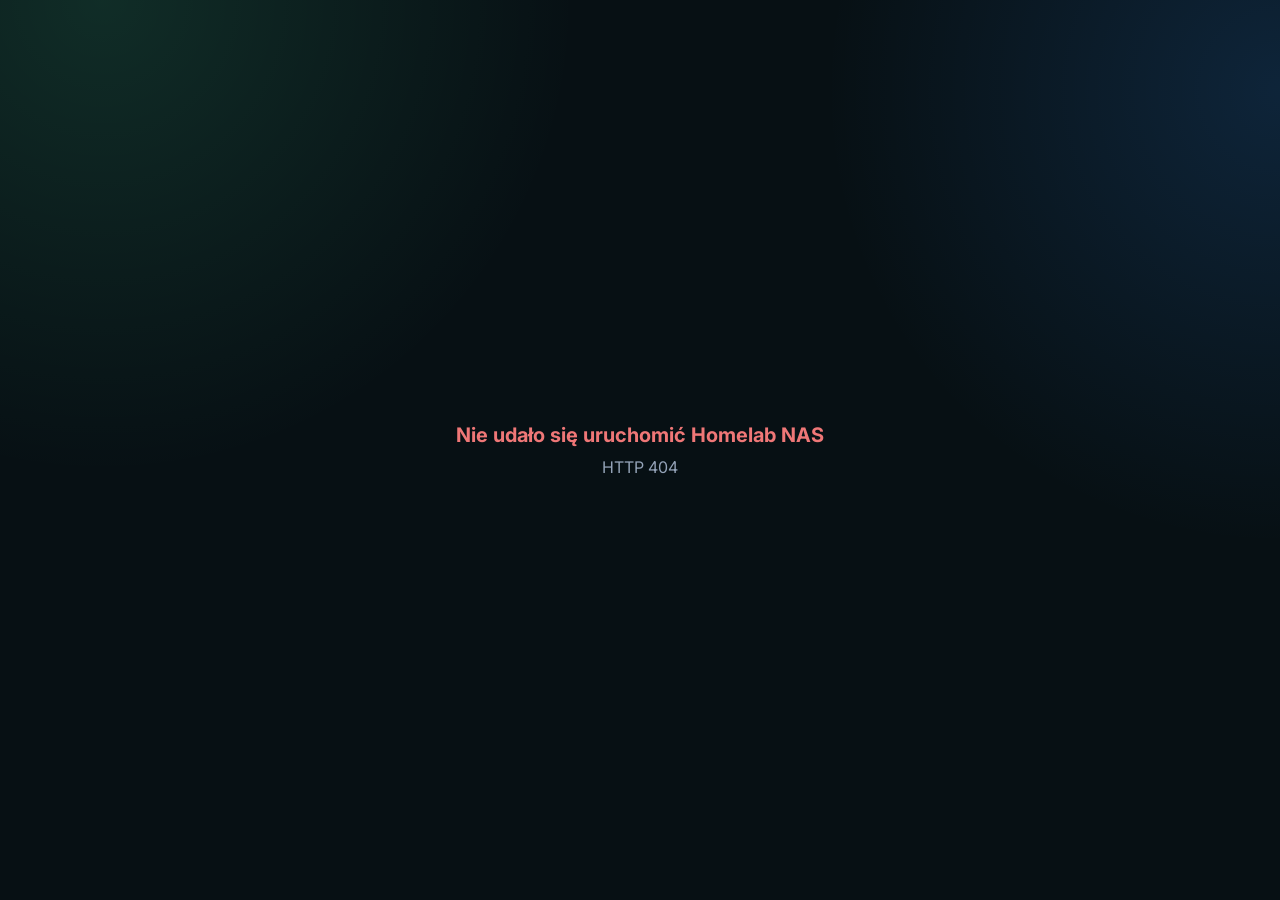
==== www/index.html @ 787d75c7 "IF-startpage v0.1.4 Pierwsza publiczna wersja: Strona Główna, Zaplecze chronione PIN-em, Kiosk statu" ====
<!doctype html>
<html lang="pl" data-dashboard="nas">
  <head>
    <meta charset="utf-8">
    <meta name="viewport" content="width=device-width, initial-scale=1">
    <title>Homelab NAS</title>
    <link rel="apple-touch-icon" sizes="180x180" href="./images/apple-touch-icon.png?v=nas2">
    <link rel="icon" type="image/png" sizes="32x32" href="./images/favicon-32.png?v=nas2">
    <link rel="icon" type="image/png" sizes="16x16" href="./images/favicon-16.png?v=nas2">
    <link rel="icon" href="./images/favicon.ico?v=nas2">
    <link rel="manifest" href="./images/manifest.webmanifest?v=nas2">
    <link rel="stylesheet" href="./styles.css">
    <link rel="stylesheet" href="./mods/top/top.css">
    <script src="./mods/top/top.js" defer></script>
    <script src="./app.js" defer></script>
  </head>
  <body class="theme-nas">
    <div id="app"></div>
  </body>
</html>
---- www/styles.css ----
@import url("https://fonts.googleapis.com/css2?family=Inter:wght@400;600;700;800;900&family=Lato:wght@400;700;900&family=Montserrat:wght@400;600;700;800;900&family=Nunito:wght@400;600;700;800;900&family=Poppins:wght@400;600;700;800;900&family=Roboto:wght@400;500;700;900&family=Source+Sans+3:wght@400;600;700;800;900&display=swap");

:root {
  color-scheme: dark;
  --bg: #071014;
  --page-bg: var(--bg);
  --background-image: none;
  --background-image-opacity: 0;
  --background-image-blur: 0px;
  --background-image-dim: 0;
  --surface-muted-alpha: 0.72;
  --surface-base-rgb: 14 24 29;
  --sidebar-panel-rgb: 255 255 255;
  --sidebar-panel-alpha: 0.16;
  --sidebar-toggle-color: var(--accent);
  --sidebar-toggle-size: 20px;
  --tile-panel-rgb: 255 255 255;
  --tile-panel-alpha: 0.075;
  --admin-panel-rgb: 255 255 255;
  --admin-panel-alpha: 0.075;
  --panel-strong: rgb(var(--surface-base-rgb) / 0.94);
  --border-alpha: 0.11;
  --line: rgb(255 255 255 / var(--border-alpha));
  --glass-blur: 12px;
  --glass-saturation: 100%;
  --text: #f3f6f7;
  --muted: #94a3b8;
  --accent: #54ffb2;
  --accent-alt: #3390ff;
  --font-main: Inter, ui-sans-serif, system-ui, sans-serif;
  --font-menu: var(--font-main);
  --font-card: var(--font-main);
  --font-description: var(--font-main);
  --accent-soft: rgb(84 255 178 / 0.12);
  --glow-start: var(--accent-soft);
  --glow-end: color-mix(in srgb, var(--accent-alt) 16%, transparent);
  --danger: #ef7777;
  --warning: #f0bd5d;
  --shadow: 0 24px 54px rgb(0 0 0 / 0.34), 0 1px 0 rgb(255 255 255 / 0.055) inset;
  --tile-shadow: 0 16px 30px rgb(0 0 0 / 0.26), 0 8px 16px rgb(0 0 0 / 0.16), 0 2px 0 rgb(255 255 255 / 0.035) inset;
  --tile-shadow-hover: 0 26px 58px rgb(0 0 0 / 0.38), 0 12px 22px rgb(0 0 0 / 0.20), 0 1px 0 rgb(255 255 255 / 0.16) inset;
  --sidebar-width: 300px;
  --page-pad-x: 32px;
  --page-pad-y: 26px;
  --title-size: 36px;
  --page-title-shadow: none;
  --page-title-shadow-blur: 0px;
  --card-radius: 22px;
  --card-gap: 14px;
  --tile-height: 132px;
  --logo-size: 52px;
  font-family: var(--font-main);
}

.theme-guard {
  --bg: #16080c;
  --page-bg: var(--bg);
  --surface-base-rgb: 37 12 19;
  --tile-panel-rgb: 255 240 243;
  --tile-panel-alpha: 0.075;
  --admin-panel-rgb: 255 240 243;
  --admin-panel-alpha: 0.075;
  --panel-strong: rgb(var(--surface-base-rgb) / 0.95);
  --line: rgb(255 214 222 / 0.13);
  --muted: #c4a5ab;
  --accent: #f08a9d;
  --accent-alt: #ffbdc8;
  --accent-soft: rgb(155 31 55 / 0.23);
  --glow-start: var(--accent-soft);
  --glow-end: color-mix(in srgb, var(--accent-alt) 16%, transparent);
  --danger: #ff667f;
}

* { box-sizing: border-box; }
body {
  margin: 0;
  min-width: 320px;
  min-height: 100vh;
  font-family: var(--font-main);
  position: relative;
  isolation: isolate;
  background:
    radial-gradient(circle at 8% 0%, var(--glow-start), transparent 32%),
    radial-gradient(circle at 100% 10%, var(--glow-end), transparent 30%),
    var(--page-bg);
  color: var(--text);
}
body::before {
  content: "";
  position: fixed;
  inset: -32px;
  z-index: -2;
  background-image: var(--background-image);
  background-size: cover;
  background-position: center;
  background-repeat: no-repeat;
  filter: blur(var(--background-image-blur));
  opacity: var(--background-image-opacity);
  transform: scale(1.04);
  pointer-events: none;
}
body::after {
  content: "";
  position: fixed;
  inset: 0;
  z-index: -1;
  background: rgb(0 0 0 / var(--background-image-dim));
  pointer-events: none;
}
button, input, select { font: inherit; }
button { cursor: pointer; }

.shell { display: grid; grid-template-columns: var(--sidebar-width) minmax(0, 1fr); min-height: 100vh; }
.shell.sidebar-hidden { grid-template-columns: minmax(0, 1fr); }
.shell.sidebar-hidden .sidebar { display: none; }
.menu-toggle {
  position: fixed;
  top: 20px;
  left: calc(var(--sidebar-width) - 56px);
  z-index: 20;
  display: grid;
  place-items: center;
  width: calc(var(--sidebar-toggle-size, 20px) + 18px);
  height: calc(var(--sidebar-toggle-size, 20px) + 18px);
  padding: 0;
  border: 1px solid var(--line);
  border-radius: 12px;
  background: var(--panel-strong);
  color: var(--sidebar-toggle-color, var(--accent));
  font-size: var(--sidebar-toggle-size, 20px);
  box-shadow: var(--shadow);
  transition: color .16s ease, font-size .16s ease, width .16s ease, height .16s ease;
}
.sidebar-hidden .menu-toggle { left: 18px; }
.sidebar {
  position: sticky; top: 0; height: 100vh; display: grid; grid-template-rows: auto minmax(0, 1fr) auto;
  padding: 18px 18px 22px;
  border-right: 1px solid var(--line);
  background: rgb(var(--sidebar-panel-rgb) / var(--sidebar-panel-alpha));
  backdrop-filter: blur(var(--glass-blur)) saturate(var(--glass-saturation));
  -webkit-backdrop-filter: blur(var(--glass-blur)) saturate(var(--glass-saturation));
  box-shadow: var(--tile-shadow);
}
.theme-guard .sidebar { --surface-muted-alpha: 0.78; }
.brand { display: grid; grid-template-columns: minmax(0, 1fr); align-items: center; min-height: 58px; padding: 0 52px 18px 0; }
.brand-icon { display: grid; place-items: center; width: var(--logo-size); height: var(--logo-size); overflow: visible; border: 0; border-radius: 0; background: transparent; }
.brand-icon img { display: block; max-width: 100%; max-height: 100%; object-fit: contain; }
.brand-icon svg { width: 36px; height: 36px; fill: var(--accent); }
.brand-icon .icon-line { fill: none; stroke: var(--bg); stroke-width: 5; stroke-linecap: round; stroke-linejoin: round; }
.brand strong, .brand span { display: block; }
.brand strong { overflow: hidden; font-size: 18px; line-height: 1.15; text-overflow: ellipsis; white-space: nowrap; color: var(--title-color, var(--text)); text-shadow: var(--title-shadow, none); }
.brand div, nav, .nav-button { font-family: var(--font-menu); }
.brand div span { margin-top: 6px; color: var(--muted); font-family: var(--font-description); font-size: 12px; line-height: 1.35; }
nav { display: grid; align-content: start; gap: 7px; overflow: auto; }
.nav-row { display: grid; grid-template-columns: minmax(0, 1fr); align-items: center; gap: 4px; }
.nav-order { display: flex; gap: 2px; }
.nav-order button {
  display: grid;
  place-items: center;
  width: 26px;
  height: 30px;
  padding: 0;
  border: 1px solid transparent;
  border-radius: 8px;
  background: transparent;
  color: var(--muted);
}
.nav-order button:hover:not(:disabled) { border-color: var(--line); color: var(--accent); }
.nav-order button:disabled { opacity: .22; cursor: default; }
.nav-button, .sidebar-actions button {
  display: flex; align-items: center; justify-content: space-between; width: 100%; min-height: 44px; padding: 0 13px;
  border: 1px solid transparent;
  border-radius: 14px;
  background: transparent;
  color: var(--muted);
  text-align: left;
  box-shadow: none;
  transition: transform .16s ease, box-shadow .16s ease, border-color .16s ease, background .16s ease, color .16s ease;
}
.nav-button:hover, .nav-button[data-active="true"], .sidebar-actions button:hover {
  border-color: color-mix(in srgb, var(--accent) 34%, transparent);
  background: rgb(var(--sidebar-panel-rgb) / max(var(--sidebar-panel-alpha), 0.22));
  color: var(--text);
  backdrop-filter: blur(var(--glass-blur)) saturate(var(--glass-saturation));
  -webkit-backdrop-filter: blur(var(--glass-blur)) saturate(var(--glass-saturation));
  box-shadow: 0 8px 18px rgb(0 0 0 / 0.18), inset 0 1px 0 rgb(255 255 255 / 0.13);
}
.nav-button:hover, .sidebar-actions button:hover { transform: translateY(-1px); }
.nav-button[data-active="true"] { color: var(--text); transform: none; }
.nav-button small { color: var(--accent); font-weight: 800; }
.nav-separator { height: 1px; margin: 10px 5px; background: var(--line); }
.sidebar-actions { padding-top: 14px; }
.sidebar-actions button { justify-content: center; border-color: var(--line); }
.sidebar-icon-menu {
  display: grid;
  grid-template-columns: repeat(4, minmax(0, 1fr));
  align-items: center;
  justify-items: center;
  gap: 8px;
  padding-top: 6px;
  width: 100%;
  box-sizing: border-box;
}
.sidebar-icon-btn {
  position: relative;
  display: flex;
  align-items: center;
  justify-content: center;
  width: 100%;
  max-width: 44px;
  aspect-ratio: 1 / 1;
  height: auto;
  box-sizing: border-box;
  flex-shrink: 0;
  border: 1px solid var(--line);
  border-radius: var(--btn-radius, 12px);
  background: rgb(var(--sidebar-panel-rgb) / max(var(--sidebar-panel-alpha), 0.16));
  color: var(--text);
  font-size: 16px;
  text-decoration: none;
  cursor: pointer;
  padding: 0;
  margin: 0;
  transition: transform .16s ease, box-shadow .16s ease, border-color .16s ease, background .16s ease, color .16s ease;
}
.sidebar-icon-btn:hover {
  border-color: color-mix(in srgb, var(--accent) 40%, transparent);
  background: rgb(var(--sidebar-panel-rgb) / max(var(--sidebar-panel-alpha), 0.28));
  color: var(--accent);
  transform: translateY(-2px);
  box-shadow: 0 8px 18px rgb(0 0 0 / 0.18), inset 0 1px 0 rgb(255 255 255 / 0.13);
}
.sidebar-alert-badge {
  position: absolute;
  top: -4px;
  right: -4px;
  min-width: 17px;
  height: 17px;
  padding: 0 4px;
  border-radius: 10px;
  background: #ef4444;
  color: #fff;
  font-size: 10px;
  font-weight: 800;
  display: flex;
  align-items: center;
  justify-content: center;
  box-shadow: 0 0 8px rgba(239, 68, 68, 0.8);
  border: 1px solid rgba(255, 255, 255, 0.4);
  animation: pulse-alert 2s infinite;
}

.main { min-width: 0; padding: var(--page-pad-y) var(--page-pad-x); }
.sidebar-hidden .main { padding-left: 82px; }
.toolbar { display: flex; align-items: flex-start; justify-content: space-between; gap: 18px; min-height: 116px; margin-bottom: 22px; }
.toolbar h1, .panel-heading h2 { margin: 3px 0 0; }
.toolbar h1 {
  margin-top: 8px;
  font-size: clamp(20px, 2.6vw, var(--page-title-size, 32px));
  line-height: 1.05;
  letter-spacing: -0.03em;
  text-shadow: var(--page-title-shadow, none);
}
.page-title { display: grid; gap: 8px; }
.system-title { display: flex; align-items: center; gap: 12px; }
.system-logo { display: grid; place-items: center; width: var(--logo-size, 71px); height: var(--logo-size, 71px); max-width: 260px; max-height: 260px; overflow: visible; border: 0; border-radius: 0; background: transparent; flex-shrink: 0; }
.system-logo img { display: block; max-width: 100%; max-height: 100%; object-fit: contain; }
.system-title strong { display: block; color: var(--title-color, var(--text)); font-size: var(--title-size, 22px); line-height: 1.1; text-shadow: var(--title-shadow, none); transition: color 0.15s ease, font-size 0.15s ease, text-shadow 0.15s ease; }
.system-title p { max-width: 620px; margin: 4px 0 0; color: var(--subtitle-color, var(--muted)); font-family: var(--font-description); font-size: var(--subtitle-size, 13px); line-height: 1.35; text-shadow: var(--subtitle-shadow, none); transition: color 0.15s ease, font-size 0.15s ease, text-shadow 0.15s ease; }
.header-stats {
  display: flex;
  flex: 1 1 auto;
  justify-content: center;
  gap: 8px;
  min-width: 260px;
  padding-top: 2px;
  cursor: pointer;
  user-select: none;
}
.header-stats:hover .header-stat {
  border-color: color-mix(in srgb, var(--accent) 55%, var(--line));
  transform: translateY(-2px);
  box-shadow: 0 14px 28px rgb(0 0 0 / 0.28), inset 0 1px 0 rgb(255 255 255 / 0.15);
}
.header-stat {
  min-width: 88px;
  padding: 9px 12px;
  border: 1px solid color-mix(in srgb, var(--accent) 20%, var(--line));
  border-radius: 15px;
  background: rgb(var(--tile-panel-rgb) / max(var(--tile-panel-alpha), 0.11));
  color: var(--text);
  box-shadow: 0 10px 24px rgb(0 0 0 / 0.18), inset 0 1px 0 rgb(255 255 255 / 0.10);
  backdrop-filter: blur(var(--glass-blur)) saturate(var(--glass-saturation));
  -webkit-backdrop-filter: blur(var(--glass-blur)) saturate(var(--glass-saturation));
  transition: transform .16s ease, border-color .16s ease, box-shadow .16s ease;
}
.header-stat span {
  display: block;
  color: var(--muted);
  font-family: var(--font-description);
  font-size: 10px;
  font-weight: 900;
  letter-spacing: .1em;
  text-transform: uppercase;
}
.header-stat strong {
  display: block;
  margin-top: 3px;
  color: var(--accent);
  font-family: var(--font-card);
  font-size: 20px;
  line-height: 1;
}
.header-stat.is-loading strong, .header-stat.is-error strong { color: var(--muted); }
.eyebrow { color: var(--accent-alt); font-size: 11px; font-weight: 900; letter-spacing: .12em; text-transform: uppercase; }
.toolbar-actions { display: flex; flex-wrap: wrap; justify-content: flex-end; gap: 8px; }
input, select {
  min-height: 42px; padding: 0 12px; border: 1px solid var(--line); border-radius: 12px;
  outline: none; background: rgb(255 255 255 / 0.075); color: var(--text);
}
select option { background: var(--panel-strong); }
input:focus, select:focus { border-color: color-mix(in srgb, var(--accent) 55%, transparent); box-shadow: 0 0 0 3px var(--accent-soft); }
button, a { color: inherit; }
.primary, .danger, dialog menu button, .card-actions button, .frame-panel button, .frame-panel a {
  min-height: 40px; padding: 0 13px; border: 1px solid var(--line); border-radius: 12px;
  background: rgb(var(--admin-panel-rgb) / max(var(--admin-panel-alpha), 0.16));
  color: var(--text); text-decoration: none;
  backdrop-filter: blur(var(--glass-blur)) saturate(var(--glass-saturation));
  -webkit-backdrop-filter: blur(var(--glass-blur)) saturate(var(--glass-saturation));
  box-shadow: 0 8px 18px rgb(0 0 0 / 0.18), inset 0 1px 0 rgb(255 255 255 / 0.13);
  transition: transform .16s ease, box-shadow .16s ease, border-color .16s ease;
}
.primary:hover, .danger:hover, dialog menu button:hover, .frame-panel button:hover, .frame-panel a:hover {
  transform: translateY(-1px);
  border-color: color-mix(in srgb, var(--accent) 36%, transparent);
  box-shadow: 0 12px 24px rgb(0 0 0 / 0.24), inset 0 1px 0 rgb(255 255 255 / 0.17);
}
.primary { border-color: color-mix(in srgb, var(--accent) 42%, transparent); background: var(--accent-soft); color: var(--accent); font-weight: 800; }
.danger { color: var(--danger); }

/* Header Alert Banner */
.header-alert-box {
  display: none;
  flex-direction: column;
  gap: 8px;
  margin-bottom: 22px;
}
.header-alert-item {
  display: flex;
  align-items: center;
  justify-content: space-between;
  gap: 12px;
  padding: 12px 18px;
  border: 1px solid rgba(239, 68, 68, 0.4);
  border-radius: 14px;
  background: rgba(239, 68, 68, 0.12);
  color: #fca5a5;
  font-size: 13px;
  box-shadow: 0 8px 24px rgba(0, 0, 0, 0.25), inset 0 1px 0 rgba(255, 255, 255, 0.05);
  backdrop-filter: blur(12px);
  -webkit-backdrop-filter: blur(12px);
  cursor: pointer;
  text-decoration: none;
  transition: transform 0.15s ease, background 0.15s ease;
}
.header-alert-item:hover {
  transform: translateY(-1px);
  background: rgba(239, 68, 68, 0.18);
}
.header-alert-item.warning {
  border-color: rgba(245, 158, 11, 0.4);
  background: rgba(245, 158, 11, 0.12);
  color: #fcd34d;
}
.header-alert-item strong {
  font-weight: 700;
  color: #fff;
}
.header-alert-item .alert-icon {
  font-size: 18px;
  animation: pulse-alert 2s infinite;
}
.header-alert-link {
  font-size: 12px;
  font-weight: 700;
  color: #fff;
  text-decoration: underline;
  margin-left: auto;
  white-space: nowrap;
}

@keyframes pulse-alert {
  0% { transform: scale(1); opacity: 1; }
  50% { transform: scale(1.15); opacity: 0.75; }
  100% { transform: scale(1); opacity: 1; }
}

.link-grid { display: grid; grid-template-columns: repeat(auto-fill, minmax(285px, 1fr)); gap: var(--card-gap); }
.section-footer { display: flex; justify-content: flex-end; margin-top: 16px; }
.link-card, .admin-card, .frame-panel {
  border: 1px solid var(--line); border-radius: var(--card-radius);
}
.link-card {
  background: rgb(var(--tile-panel-rgb) / var(--tile-panel-alpha));
  backdrop-filter: blur(var(--glass-blur)) saturate(var(--glass-saturation));
  -webkit-backdrop-filter: blur(var(--glass-blur)) saturate(var(--glass-saturation));
  box-shadow:
    inset 0 1px 0 rgb(255 255 255 / 0.18),
    inset 0 -1px 0 rgb(0 0 0 / 0.16),
    var(--tile-shadow);
}
.admin-card, .frame-panel {
  background: rgb(var(--admin-panel-rgb) / var(--admin-panel-alpha));
  backdrop-filter: blur(var(--glass-blur)) saturate(var(--glass-saturation));
  -webkit-backdrop-filter: blur(var(--glass-blur)) saturate(var(--glass-saturation));
  box-shadow: var(--shadow), 0 10px 22px rgb(0 0 0 / 0.18);
}
.link-card { position: relative; min-height: var(--tile-height); overflow: hidden; transform: translateZ(0); transition: transform .2s ease, border-color .2s ease, box-shadow .2s ease; }
.link-card:hover { transform: translateY(-5px); border-color: color-mix(in srgb, var(--accent) 45%, transparent); box-shadow: var(--tile-shadow-hover); }
.link-main { display: grid; grid-template-columns: 52px minmax(0, 1fr) auto; align-items: center; gap: 12px; width: 100%; min-height: var(--tile-height); padding: 18px; border: 0; background: transparent; color: inherit; font-family: var(--font-card); text-align: left; }
.link-icon { display: grid; place-items: center; width: 52px; height: 52px; border-radius: 17px; background: var(--accent-soft); color: var(--accent); font-weight: 900; }
.link-icon img { width: 30px; height: 30px; object-fit: contain; }
.link-copy, .link-copy strong, .link-copy span { min-width: 0; display: block; overflow: hidden; text-overflow: ellipsis; white-space: nowrap; }
.link-copy strong { color: var(--accent); }
.link-copy span { margin-top: 5px; color: var(--muted); font-family: var(--font-description); font-size: 12px; }
.open-mark { color: var(--muted); }
.card-actions { position: absolute; right: 14px; bottom: 13px; display: flex; gap: 10px; }
.card-actions button {
  display: grid;
  place-items: center;
  width: auto;
  min-height: 0;
  padding: 0;
  border: 0;
  border-radius: 0;
  background: transparent;
  color: var(--muted);
  box-shadow: none;
  backdrop-filter: none;
  -webkit-backdrop-filter: none;
  font-size: 15px;
  line-height: 1;
  opacity: .72;
}
.card-actions button:hover { color: var(--accent); opacity: 1; transform: none; box-shadow: none; }
.card-actions button:last-child { color: var(--danger); }
.empty { display: grid; place-items: center; min-height: 120px; padding: 22px; color: var(--muted); text-align: center; }

.admin-grid { display: grid; grid-template-columns: repeat(2, minmax(0, 1fr)); grid-template-rows: minmax(280px, auto) minmax(300px, auto); gap: var(--card-gap); }
.system-stats-card { grid-column: 1 / -1; }
.admin-card { padding: 20px; }
.panel-heading { display: flex; align-items: start; justify-content: space-between; gap: 12px; margin-bottom: 18px; }
.panel-heading h2 { font-size: 22px; }
.panel-heading > span { color: var(--muted); font-size: 12px; }
.panel-heading-actions { display: grid; justify-items: end; gap: 7px; color: var(--muted); font-size: 12px; }
.panel-heading-actions a { color: var(--accent); text-decoration: none; }
.metrics { display: grid; grid-template-columns: repeat(6, minmax(110px, 1fr)); gap: var(--card-gap); }
.metrics article { min-height: 118px; padding: 16px; border: 1px solid var(--line); border-radius: 17px; background: rgb(255 255 255 / 0.045); }
.metrics span, .metrics strong { display: block; }
.metrics span { color: var(--muted); font-size: 12px; }
.metrics strong { margin-top: 18px; color: var(--accent); font-size: 25px; }
.cockpit-stats { display: grid; grid-template-columns: repeat(3, minmax(220px, 1fr)); gap: var(--card-gap); }
.cockpit-stat-card {
  min-height: 220px;
  padding: 20px;
  border: 1px solid var(--line);
  border-radius: calc(var(--card-radius) - 5px);
  background: rgb(var(--admin-panel-rgb) / max(var(--admin-panel-alpha), 0.12));
  box-shadow: 0 14px 28px rgb(0 0 0 / 0.18), inset 0 1px 0 rgb(255 255 255 / 0.10);
}
.cockpit-stat-card header { display: flex; align-items: start; justify-content: space-between; gap: 14px; margin-bottom: 18px; }
.cockpit-stat-card h3 { margin: 0; color: var(--text); font-size: 22px; line-height: 1.1; }
.cockpit-stat-card header strong { color: var(--text); font-size: 14px; }
.cockpit-stat-card p { margin: 18px 0 0; color: var(--text); line-height: 1.6; }
.cockpit-stat-card p strong { margin-right: 12px; }
.stat-line { display: flex; align-items: center; justify-content: space-between; gap: 14px; margin-top: 10px; color: var(--text); font-size: 13px; }
.stat-line strong { font-size: 14px; }
.stat-line span { color: var(--text); white-space: nowrap; }
.stat-progress { height: 4px; margin-top: 6px; overflow: hidden; background: rgb(255 255 255 / 0.18); }
.stat-progress span { display: block; height: 100%; background: #9bc7ff; }
.disk-row + .disk-row { margin-top: 12px; }
.port-layout { display: grid; grid-template-columns: repeat(2, minmax(0, 1fr)); gap: var(--card-gap); }
.port-layout label { display: grid; gap: 6px; color: var(--muted); font-size: 11px; font-weight: 800; text-transform: uppercase; }
.port-layout .port-result, .port-layout button { grid-column: 1 / -1; }
.port-result { display: grid; gap: 5px; min-height: 72px; padding: 13px; border: 1px solid var(--line); border-radius: 14px; background: rgb(255 255 255 / 0.045); }
.port-result strong, .port-result span { display: block; }
.port-result span { color: var(--muted); font-size: 12px; }
.port-result.is-free strong { color: var(--accent); }
.port-result.is-busy strong, .port-result.is-error strong { color: var(--danger); }
.port-result.is-pending strong { color: var(--warning); }
.port-result.is-info strong { color: var(--accent-alt); }

.frame-panel { overflow: hidden; }
.frame-panel > div { display: flex; align-items: center; gap: 10px; padding: 10px; border-bottom: 1px solid var(--line); }
.frame-panel > div strong { margin-right: auto; }
.frame-panel iframe { display: block; width: 100%; height: calc(100vh - 180px); min-height: 520px; border: 0; background: #fff; }
dialog { width: min(460px, calc(100vw - 28px)); padding: 0; border: 1px solid var(--line); border-radius: var(--modal-radius, 20px); background: rgb(var(--modal-bg-rgb, var(--surface-base-rgb)) / max(var(--modal-alpha, 0.92), 0.2)); backdrop-filter: blur(var(--modal-glass-blur, 16px)) saturate(var(--glass-saturation, 100%)); -webkit-backdrop-filter: blur(var(--modal-glass-blur, 16px)) saturate(var(--glass-saturation, 100%)); color: var(--text); box-shadow: 0 20px 48px rgb(0 0 0 / 0.45); }
dialog.wide-dialog { width: min(860px, calc(100vw - 28px)); }
dialog::backdrop { background: rgb(0 0 0 / var(--modal-backdrop-alpha, 0.62)); backdrop-filter: blur(var(--modal-backdrop-blur, 3px)); -webkit-backdrop-filter: blur(var(--modal-backdrop-blur, 3px)); }
dialog.preview-dialog::backdrop { background: rgb(0 0 0 / 0.08); backdrop-filter: none; }
dialog.preview-dialog {
  position: fixed;
  inset: 24px 24px auto auto;
  width: min(860px, calc(100vw - 48px));
  max-height: calc(100vh - 48px);
  margin: 0;
  overflow: auto;
}
dialog form { display: grid; gap: 14px; padding: 20px; }
dialog h2 { margin: 0; }
dialog label { display: grid; gap: 6px; color: var(--muted); font-size: 12px; font-weight: 800; text-transform: uppercase; }
dialog menu { display: flex; justify-content: flex-end; gap: 8px; margin: 4px 0 0; padding: 0; }
.modal-panel { display: grid; gap: 16px; padding: 20px; }
.modal-heading { display: flex; align-items: start; justify-content: space-between; gap: 14px; }
.modal-heading h2 { margin: 3px 0 0; font-size: 24px; }
.modal-heading > button {
  display: grid;
  place-items: center;
  width: 36px;
  min-height: 36px;
  padding: 0;
  border: 1px solid var(--line);
  border-radius: 12px;
  background: rgb(255 255 255 / 0.06);
  color: var(--muted);
  font-size: 22px;
  cursor: pointer;
  box-shadow: none !important;
  transform: none !important;
  transition: all 0.16s ease;
}
.modal-heading > button:hover {
  background: rgb(255 255 255 / 0.14) !important;
  color: var(--text) !important;
  border-color: var(--line) !important;
}
.inline-form { grid-template-columns: minmax(0, 1fr) auto; align-items: end; padding: 0; }
.settings-grid { display: grid; grid-template-columns: repeat(2, minmax(0, 1fr)); gap: 12px; }
.settings-grid label:nth-child(2) { grid-column: 1 / -1; }
.settings-note { margin: -2px 0 0; color: var(--muted); font-size: 12px; line-height: 1.45; }
.appearance-sections { display: grid; gap: 16px; max-height: min(65vh, 600px); overflow-y: auto; padding-right: 6px; }
.appearance-section {
  display: grid;
  gap: 12px;
  padding: 14px 16px 16px;
  border: 1px solid var(--line);
  border-radius: 16px;
  background: rgb(255 255 255 / 0.03);
}
.appearance-section-title {
  display: flex;
  align-items: center;
  gap: 8px;
  color: var(--accent);
  font-size: 11px;
  font-weight: 900;
  letter-spacing: 0.1em;
  text-transform: uppercase;
}
.appearance-section-grid { display: grid; grid-template-columns: repeat(3, minmax(0, 1fr)); gap: 12px; }
.appearance-section-grid label { position: relative; }
.appearance-section-grid input[type="color"] { width: 100%; padding: 5px; }
.appearance-section-grid input[type="range"] { padding: 0; }
.appearance-section-grid label span { position: absolute; right: 0; top: 0; color: var(--accent); font-size: 11px; }
.appearance-grid { display: grid; grid-template-columns: repeat(3, minmax(0, 1fr)); gap: 12px; }
.appearance-grid label { position: relative; }
.appearance-grid input[type="color"] { width: 100%; padding: 5px; }
.appearance-grid input[type="range"] { padding: 0; }
.appearance-grid label span { position: absolute; right: 0; top: 0; color: var(--accent); font-size: 11px; }
.command-list { display: grid; gap: 10px; }
.command-list article { display: grid; gap: 7px; padding: 12px; border: 1px solid var(--line); border-radius: 14px; background: rgb(255 255 255 / 0.045); }
.command-list strong { color: var(--text); font-size: 13px; }
.command-list code { display: block; overflow-x: auto; padding: 10px; border-radius: 10px; background: rgb(0 0 0 / 0.22); color: var(--accent); font-size: 12px; white-space: nowrap; }
.section-manager { display: grid; gap: 10px; max-height: min(58vh, 520px); overflow: auto; padding-right: 4px; }
.section-editor-row { display: grid; grid-template-columns: minmax(180px, 1fr) auto auto; align-items: end; gap: 10px; padding: 12px; border: 1px solid var(--line); border-radius: 16px; background: rgb(255 255 255 / 0.045); }
.section-editor-row > span { align-self: center; color: var(--muted); font-size: 12px; white-space: nowrap; }
.section-editor-actions { display: flex; flex-wrap: wrap; justify-content: flex-end; gap: 6px; }
.section-editor-actions button { min-height: 38px; padding: 0 10px; border: 1px solid var(--line); border-radius: 11px; background: rgb(255 255 255 / 0.06); color: var(--text); }
.section-editor-actions button.primary { border-color: color-mix(in srgb, var(--accent) 42%, transparent); background: var(--accent-soft); color: var(--accent); font-weight: 800; }
.section-editor-actions button:disabled { opacity: .25; cursor: default; }
.toast { position: fixed; right: 18px; bottom: 18px; z-index: 10; padding: 12px 15px; border: 1px solid var(--line); border-radius: 14px; background: var(--panel-strong); color: var(--accent); opacity: 0; transform: translateY(12px); transition: .2s ease; pointer-events: none; }
.toast.visible { opacity: 1; transform: translateY(0); }
.startup-error {
  display: grid;
  place-content: center;
  gap: 10px;
  min-height: 100vh;
  padding: 24px;
  color: var(--muted);
  text-align: center;
}
.startup-error strong { color: var(--danger); font-size: 20px; }

@media (max-width: 1000px) {
  .shell { grid-template-columns: 1fr; }
  .menu-toggle { left: 16px; }
  .sidebar-hidden .main { padding-left: var(--page-pad-x); padding-top: 76px; }
  .sidebar { position: static; width: 100%; height: auto; padding-top: 70px; grid-template-rows: auto auto auto; }
  .toolbar { flex-wrap: wrap; }
  .header-stats { order: 3; flex-basis: 100%; justify-content: flex-start; }
  nav { grid-template-columns: repeat(auto-fit, minmax(140px, 1fr)); }
  .nav-row { min-width: 0; }
  .nav-separator { display: none; }
  .metrics { grid-template-columns: repeat(3, minmax(110px, 1fr)); }
  .cockpit-stats { grid-template-columns: 1fr; }
}
@media (max-width: 700px) {
  .main { padding: 16px; }
  .sidebar-hidden .main { padding-left: 16px; padding-right: 16px; padding-top: 72px; }
  .toolbar { align-items: stretch; flex-direction: column; }
  .header-stats { min-width: 0; justify-content: stretch; }
  .header-stat { flex: 1; min-width: 0; }
  .toolbar-actions { justify-content: stretch; }
  .toolbar-actions > * { flex: 1; }
  .admin-grid { grid-template-columns: 1fr; grid-template-rows: auto; }
  .system-stats-card { grid-column: auto; }
  .metrics { grid-template-columns: repeat(2, minmax(100px, 1fr)); }
  .inline-form, .section-editor-row, .settings-grid, .appearance-grid, .appearance-section-grid { grid-template-columns: 1fr; }
  .settings-grid label:nth-child(2) { grid-column: auto; }
  .section-editor-actions { justify-content: stretch; }
  .section-editor-actions button { flex: 1; }
  .port-layout { grid-template-columns: 1fr; }
  .port-layout > * { grid-column: 1 !important; }
}

/* Kondycja Kontenerów & Logi Modal */
.containers-grid { display: grid; grid-template-columns: repeat(auto-fill, minmax(180px, 1fr)); gap: 12px; margin-top: 12px; }
.container-item { display: flex; align-items: center; gap: 10px; padding: 10px 14px; border-radius: 12px; background: rgba(255, 255, 255, 0.04); border: 1px solid var(--line); transition: all 0.2s ease; cursor: pointer; }
.container-item:hover { background: rgba(255, 255, 255, 0.08); border-color: var(--accent); transform: translateY(-2px); }
.container-status-dot { width: 12px; height: 12px; border-radius: 50%; flex-shrink: 0; box-shadow: 0 0 8px currentColor; }
.container-item.is-running .container-status-dot { background: #22c55e; color: #22c55e; }
.container-item.is-stopped .container-status-dot { background: #ef4444; color: #ef4444; }
.container-info { display: flex; flex-direction: column; min-width: 0; }
.container-info strong { font-size: 13px; font-weight: 600; color: var(--text); white-space: nowrap; overflow: hidden; text-overflow: ellipsis; }
.container-info span { font-size: 11px; color: var(--muted); }
.logs-body-pre {
  background: rgba(0, 0, 0, 0.55);
  color: #a5f3fc;
  font-family: ui-monospace, SFMono-Regular, Menlo, Monaco, Consolas, "Liberation Mono", "Courier New", monospace;
  font-size: 12px;
  line-height: 1.5;
  padding: 14px 16px;
  border-radius: var(--card-radius, 14px);
  max-height: 480px;
  overflow-y: auto;
  white-space: pre-wrap;
  word-break: break-all;
  border: 1px solid var(--line);
  margin: 10px 0;
  box-shadow: inset 0 2px 6px rgba(0, 0, 0, 0.4);
}
---- www/mods/top/top.css ----
/* ==========================================================================
   Moduł Top (www/mods/top/top.css) — W 100% Spójny ze Stylami MyHome
   Bez modala/dialogu — panel montowany inline (akordeon / karta w Zapleczu).
   ========================================================================== */

/* Nagłówek panelu */
.top-header-title-box {
  display: flex;
  align-items: center;
  gap: 12px;
}

.top-live-dot {
  width: 10px;
  height: 10px;
  border-radius: 50%;
  background: #10b981;
  box-shadow: 0 0 12px #10b981;
  flex-shrink: 0;
  animation: topPulse 2s infinite ease-in-out;
}

@keyframes topPulse {
  0%, 100% { transform: scale(1); opacity: 1; }
  50% { transform: scale(1.35); opacity: 0.55; }
}

.top-header-sub {
  display: block;
  margin-top: 4px;
  font-size: 12px;
  color: var(--muted);
  font-family: var(--font-description, sans-serif);
}

/* Zawartość panelu (Scrollable) */
.top-body {
  overflow-y: auto;
  display: flex;
  flex-direction: column;
  gap: 14px;
  padding-right: 4px;
  max-height: 60vh;
  scrollbar-width: thin;
  scrollbar-color: var(--line) transparent;
}

.top-body::-webkit-scrollbar {
  width: 6px;
}
.top-body::-webkit-scrollbar-thumb {
  background: var(--line);
  border-radius: 3px;
}

/* Karty Sekcji wewnątrz panelu (Zgodne z systemem kart MyHome) */
.top-section-card {
  background: rgba(0, 0, 0, 0.28);
  border: 1px solid var(--line);
  border-radius: var(--card-radius, 14px);
  padding: 14px 16px;
  box-shadow: 0 4px 14px rgba(0, 0, 0, 0.2);
}

.top-section-title {
  font-size: 11px;
  text-transform: uppercase;
  letter-spacing: 0.08em;
  font-weight: 800;
  color: var(--accent);
  margin-bottom: 12px;
  display: flex;
  justify-content: space-between;
  align-items: center;
  font-family: var(--font-menu, sans-serif);
}

.top-section-title span:last-child {
  font-size: 11px;
  font-weight: normal;
  color: var(--muted);
  text-transform: none;
  font-family: monospace;
}

/* Siatka Rdzeni Procesora */
.top-cpu-grid {
  display: grid;
  grid-template-columns: repeat(auto-fit, minmax(180px, 1fr));
  gap: 10px;
}

.top-core-box {
  background: rgba(0, 0, 0, 0.35);
  border: 1px solid var(--line);
  border-radius: 10px;
  padding: 10px 12px;
  display: flex;
  flex-direction: column;
  gap: 6px;
}

.top-core-header {
  display: flex;
  justify-content: space-between;
  align-items: center;
  font-size: 12px;
  font-weight: 600;
  color: var(--text);
}

.top-core-temp {
  font-size: 11px;
  font-family: monospace;
  padding: 2px 6px;
  border-radius: 6px;
  background: rgba(255, 255, 255, 0.05);
}

.top-temp-cool { color: #34d399; background: rgba(52, 211, 153, 0.12); }
.top-temp-warm { color: #fbbf24; background: rgba(251, 191, 36, 0.12); }
.top-temp-hot { color: #f87171; background: rgba(248, 113, 113, 0.18); }

.top-core-bar {
  height: 7px;
  background: rgba(255, 255, 255, 0.08);
  border-radius: 4px;
  overflow: hidden;
}

.top-core-fill {
  height: 100%;
  border-radius: 4px;
  background: linear-gradient(90deg, var(--accent), var(--accent-alt));
  transition: width 0.35s ease;
}

.top-core-fill.is-high {
  background: linear-gradient(90deg, #fbbf24, #f87171);
}

/* Układ dwukolumnowy RAM & Sieć */
.top-row-2col {
  display: grid;
  grid-template-columns: 1fr 1fr;
  gap: 12px;
}

@media (max-width: 720px) {
  .top-row-2col {
    grid-template-columns: 1fr;
  }
}

/* Pasek segmentów pamięci RAM */
.top-ram-segments {
  height: 12px;
  background: rgba(255, 255, 255, 0.08);
  border-radius: 6px;
  overflow: hidden;
  display: flex;
  margin-bottom: 10px;
}

.top-ram-seg-used {
  background: var(--accent);
  height: 100%;
  transition: width 0.35s ease;
}

.top-ram-seg-cache {
  background: var(--accent-alt);
  height: 100%;
  transition: width 0.35s ease;
}

.top-ram-seg-free {
  background: rgba(255, 255, 255, 0.18);
  height: 100%;
  transition: width 0.35s ease;
}

.top-ram-legend {
  display: grid;
  grid-template-columns: 1fr 1fr;
  gap: 6px;
  font-size: 11px;
  color: var(--muted);
  font-family: monospace;
}

.top-legend-item {
  display: flex;
  align-items: center;
  gap: 6px;
}

.top-legend-dot {
  width: 8px;
  height: 8px;
  border-radius: 50%;
  flex-shrink: 0;
}

.top-legend-dot.used { background: var(--accent); }
.top-legend-dot.cache { background: var(--accent-alt); }
.top-legend-dot.free { background: rgba(255, 255, 255, 0.4); }
.top-legend-dot.swap { background: #fb923c; }

/* Liczniki Sieci */
.top-net-grid {
  display: grid;
  grid-template-columns: 1fr 1fr;
  gap: 10px;
}

.top-net-box {
  background: rgba(0, 0, 0, 0.35);
  border: 1px solid var(--line);
  border-radius: 10px;
  padding: 10px 12px;
  display: flex;
  flex-direction: column;
  gap: 4px;
}

.top-net-label {
  font-size: 11px;
  color: var(--muted);
  display: flex;
  align-items: center;
  gap: 4px;
}

.top-net-speed {
  font-size: 16px;
  font-weight: 700;
  font-family: monospace;
  color: var(--text);
}

.top-net-total {
  font-size: 11px;
  color: var(--muted);
  font-family: monospace;
}

/* Dyski */
.top-disks-grid {
  display: grid;
  grid-template-columns: repeat(auto-fit, minmax(240px, 1fr));
  gap: 10px;
}

.top-disk-box {
  background: rgba(0, 0, 0, 0.35);
  border: 1px solid var(--line);
  border-radius: 10px;
  padding: 10px 12px;
  display: flex;
  flex-direction: column;
  gap: 6px;
}

.top-disk-header {
  display: flex;
  justify-content: space-between;
  align-items: center;
  font-size: 12px;
}

.top-disk-header strong {
  color: var(--text);
}

.top-disk-header span {
  font-size: 11px;
  color: var(--muted);
  font-family: monospace;
}

/* Tabele Procesów i Kontenerów */
.top-tabs-nav {
  display: flex;
  gap: 6px;
  margin-bottom: 10px;
}

.top-tab-btn {
  background: transparent;
  border: 1px solid var(--line);
  color: var(--muted);
  padding: 6px 12px;
  border-radius: 8px;
  font-size: 12px;
  cursor: pointer;
  transition: all .16s ease;
}

.top-tab-btn.active, .top-tab-btn:hover {
  background: var(--panel-strong);
  border-color: var(--accent);
  color: var(--accent);
}

.top-table-box {
  overflow-x: auto;
  border-radius: 10px;
  background: rgba(0, 0, 0, 0.35);
  border: 1px solid var(--line);
}

.top-table {
  width: 100%;
  border-collapse: collapse;
  font-size: 12px;
  text-align: left;
  font-family: monospace;
}

.top-table th {
  background: rgba(255, 255, 255, 0.04);
  padding: 8px 12px;
  color: var(--muted);
  font-weight: 700;
  border-bottom: 1px solid var(--line);
}

.top-table td {
  padding: 6px 12px;
  border-bottom: 1px solid rgba(255, 255, 255, 0.04);
  color: var(--text);
}

.top-table tr:hover td {
  background: rgba(255, 255, 255, 0.04);
}

.top-badge-cpu {
  color: var(--accent);
  font-weight: 700;
}

.top-badge-mem {
  color: var(--accent-alt);
  font-weight: 700;
}

/* Stopka panelu (Pauza / Odśwież) */
.top-modal-footer {
  display: flex;
  justify-content: space-between;
  align-items: center;
  width: 100%;
  margin: 0;
  padding-top: 8px;
  border-top: 1px solid var(--line);
}

/* ==========================================================================
   Montaż inline (akordeon na Statusie Serwera / karta „Statystyki Live”
   w Zapleczu) — jedyny tryb pracy panelu.
   ========================================================================== */
.top-inline-mount { display: flex; flex-direction: column; gap: 14px; }

/* Rozwijany panel „Szczegółowa Diagnostyka (Top)” pod Statusem Serwera */
.top-accordion { border: 1px solid var(--line); border-radius: var(--card-radius, 14px); overflow: hidden; }

.top-accordion-summary {
  display: flex;
  align-items: center;
  justify-content: space-between;
  gap: 12px;
  padding: 16px 20px;
  cursor: pointer;
  list-style: none;
  font-size: 15px;
  font-weight: 800;
  color: var(--text);
  user-select: none;
}

.top-accordion-summary::-webkit-details-marker,
.top-accordion-summary::marker { display: none; content: ""; }

.top-accordion-summary:hover { background: rgba(255, 255, 255, 0.04); }

.top-accordion-chevron {
  color: var(--muted);
  transition: transform 0.2s ease;
}

.top-accordion[open] .top-accordion-chevron { transform: rotate(90deg); }

.top-accordion-body {
  padding: 4px 20px 20px;
  border-top: 1px solid var(--line);
}
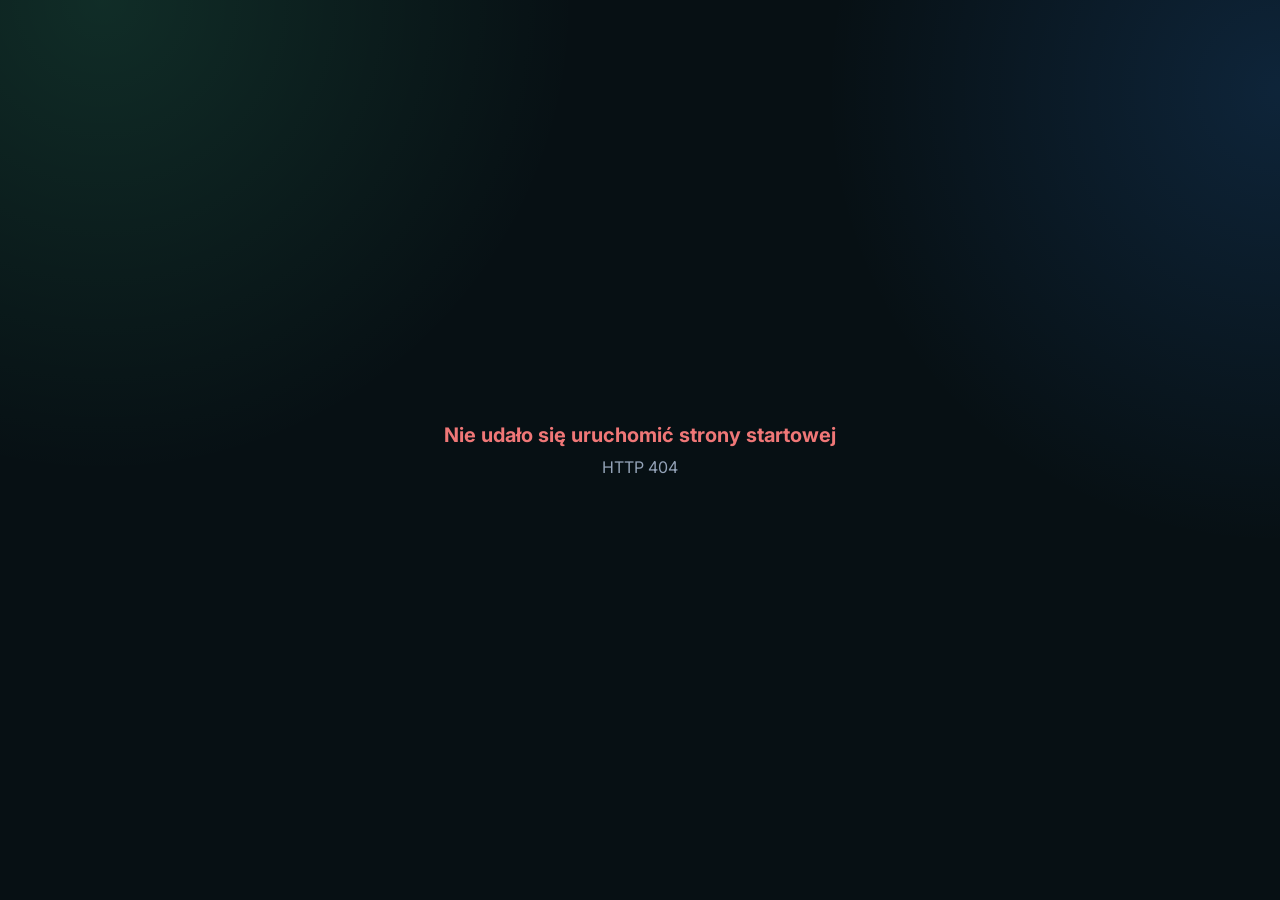
==== commit f0ee0295: "IF-startpage v0.1.5 — porządki i bezpieczeństwo po audycie - PIN wymagany do edycji kafelków, logów " ====
--- a/www/index.html
+++ b/www/index.html
@@ -3,7 +3,7 @@
   <head>
     <meta charset="utf-8">
     <meta name="viewport" content="width=device-width, initial-scale=1">
-    <title>Homelab NAS</title>
+    <title>IF-startpage</title>
     <link rel="apple-touch-icon" sizes="180x180" href="./images/apple-touch-icon.png?v=nas2">
     <link rel="icon" type="image/png" sizes="32x32" href="./images/favicon-32.png?v=nas2">
     <link rel="icon" type="image/png" sizes="16x16" href="./images/favicon-16.png?v=nas2">
--- a/www/mods/top/top.css
+++ b/www/mods/top/top.css
@@ -1,5 +1,5 @@
 /* ==========================================================================
-   Moduł Top (www/mods/top/top.css) — W 100% Spójny ze Stylami MyHome
+   Moduł Top (www/mods/top/top.css) — W 100% Spójny ze stylami IF-startpage
    Bez modala/dialogu — panel montowany inline (akordeon / karta w Zapleczu).
    ========================================================================== */
 
@@ -53,7 +53,7 @@
   border-radius: 3px;
 }
 
-/* Karty Sekcji wewnątrz panelu (Zgodne z systemem kart MyHome) */
+/* Karty Sekcji wewnątrz panelu (Zgodne z systemem kart IF-startpage) */
 .top-section-card {
   background: rgba(0, 0, 0, 0.28);
   border: 1px solid var(--line);
